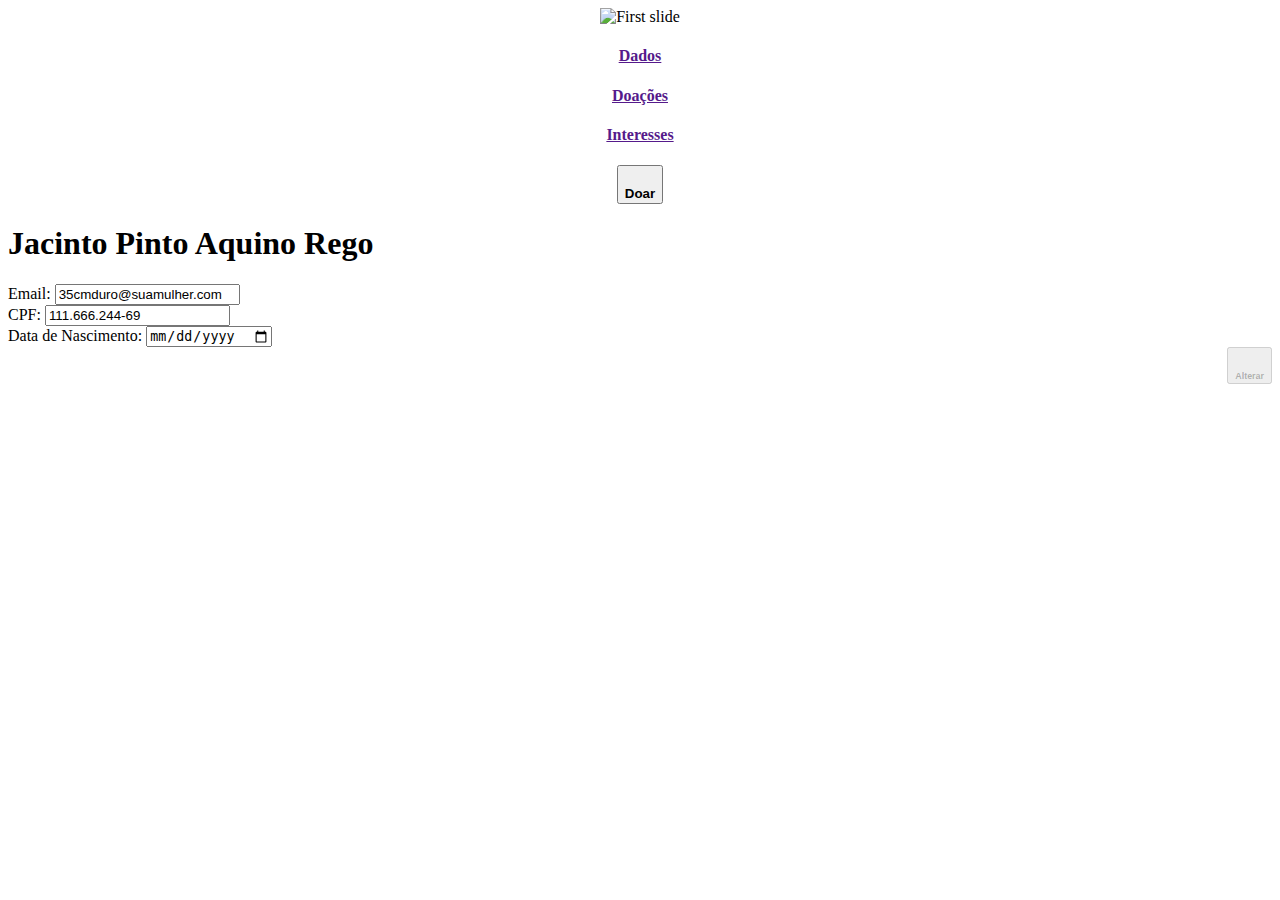
==== src/main/webapp/WEB-INF/views/Profile.html @ 367c4409 "pagina de Perfil" ====
<!DOCTYPE html>
<html>
	<head>
		<title>Profile</title>
		<meta charset="utf-8">
     	<meta name="viewport" content="width=device-width, initial-scale=1, minimum-scale=1, maximum-scale=1">

		<link rel="stylesheet" type="text/css" href="css/bootstrap/bootstrap.min.css"/>
		<link rel="stylesheet" type="text/css" href="css/layoutDoacao.css"/>
		<link href="https://fonts.googleapis.com/css?family=Capriola" rel="stylesheet">
		<link href="https://fonts.googleapis.com/css?family=Montserrat" rel="stylesheet">

		<link rel="stylesheet" href="https://cdnjs.cloudflare.com/ajax/libs/Swiper/4.4.6/css/swiper.css">
		<link rel="stylesheet" href="https://cdnjs.cloudflare.com/ajax/libs/Swiper/4.4.6/css/swiper.min.css">
		<link rel="stylesheet" href="https://use.fontawesome.com/releases/v5.7.2/css/all.css" integrity="sha384-fnmOCqbTlWIlj8LyTjo7mOUStjsKC4pOpQbqyi7RrhN7udi9RwhKkMHpvLbHG9Sr" crossorigin="anonymous">

		<script> 
			//Loader
			window.addEventListener('DOMContentLoaded', function(){
			    setTimeout(function(){
			     	$('#loading').fadeOut('slow', function() {
			      	$(window).scrollTop(0);
			      	$(this).remove();
			    	});
			    }, 500);		               
			});


			var ultimovalor = document.getElementId("#inputEmail").value;

			function verifica_valor(element) {
			  if (ultimovalor != element.value) {
			    document.getElementById("Alterar").disabled = false;
			  }
			}

		
			//Fim do Loader
		</script>
	</head>
	<body>
		<!-- Pre-Loader -->
	    <div class="pre-loader" id="loading">
	        <div id="loading-center">
	            <div id="loading-center-absolute">
	                <div class="object" id="object_four"></div> <!-- nome do gif -->
	                <div class="object" id="object_three"></div>
	                <div class="object" id="object_two"></div>
	                <div class="object" id="object_one"></div>
	            </div>
	        </div>
	    </div>
		<!--importar Cabeçalho-->
		<div class="container-fluid mt-5">
			<div class="row">
				<div class="col-lg-3">
					<div class="card shadow" style="text-align: center;">
						<div class="card-head">
							<img class="img-fluid rounded-circle center m-3" src="https://kcl-mrcdtp.com/wp-content/uploads/sites/201/2017/05/person_icongray-300x300.png" width="250" height="250" alt="First slide">
						</div>						
						<div class="card-body m-3">
							<div class="row">
								<a href=""><h4>Dados <i class="fas fa-database"></i></h4></a>
							</div>
							<div class="row">
								<a href=""><h4>Doações <i class="fas fa-gifts"></i></h4></a>
							</div>
							<div class="row">
								<a href=""><h4>Interesses <i class="fas fa-heart"></i></h4></a>
							</div>
							<div class="row mt-3">
								<button class="btn"><h4 style="margin-bottom: 0px;">Doar <i class="fas fa-gifts"></i></h4></button> 
							</div>
						</div>
					</div>
				</div>
				<div class="col-lg-9">
					<div class="card shadow">
						<div class="card-head p-3">
							<h1>Jacinto Pinto Aquino Rego</h1>
						</div>						
						<div class="card-body">
							<form class="needs-validation" novalidate>
								<div class="form-group">
									<label for="inputEmail">Email:</label>
	      							<input type="email" class="form-control" id="inputEmail4" onchange="verifica_valor(this)" value="35cmduro@suamulher.com">				
								</div>
								<div class="form-group">
									<label for="inputCPF">CPF:</label>
	      							<input type="text" class="form-control" id="inputCPF" onchange="verifica_valor(this)" value="111.666.244-69">					
								</div>
								<div class="form-group">
									<label for="inputData">Data de Nascimento:</label>
	      							<input id="inputData" class="form-control" type="date" onchange="verifica_valor(this)" value="30/04/2018">			
								</div>
								<button class="btn" id="Alterar" style="float: right;" disabled><h6 style="margin-bottom: 0px;">Alterar</h6></button>
							</div>
						</form>
					</div>
				</div>
			</div>
		</div>
		
		<script src="https://code.jquery.com/jquery-3.3.1.slim.min.js" crossorigin="anonymous"></script>
        <script src="js/jquery-3.3.1.min.js" type="text/javascript"></script>
		<script src="https://cdnjs.cloudflare.com/ajax/libs/Swiper/4.4.6/js/swiper.js"></script>
		<script src="https://cdnjs.cloudflare.com/ajax/libs/Swiper/4.4.6/js/swiper.min.js"></script>		
		<script src="https://cdnjs.cloudflare.com/ajax/libs/popper.js/1.12.9/umd/popper.min.js" crossorigin="anonymous"></script>
		<script src="https://maxcdn.bootstrapcdn.com/bootstrap/4.0.0/js/bootstrap.min.js" crossorigin="anonymous"></script>
	</body>
</html>
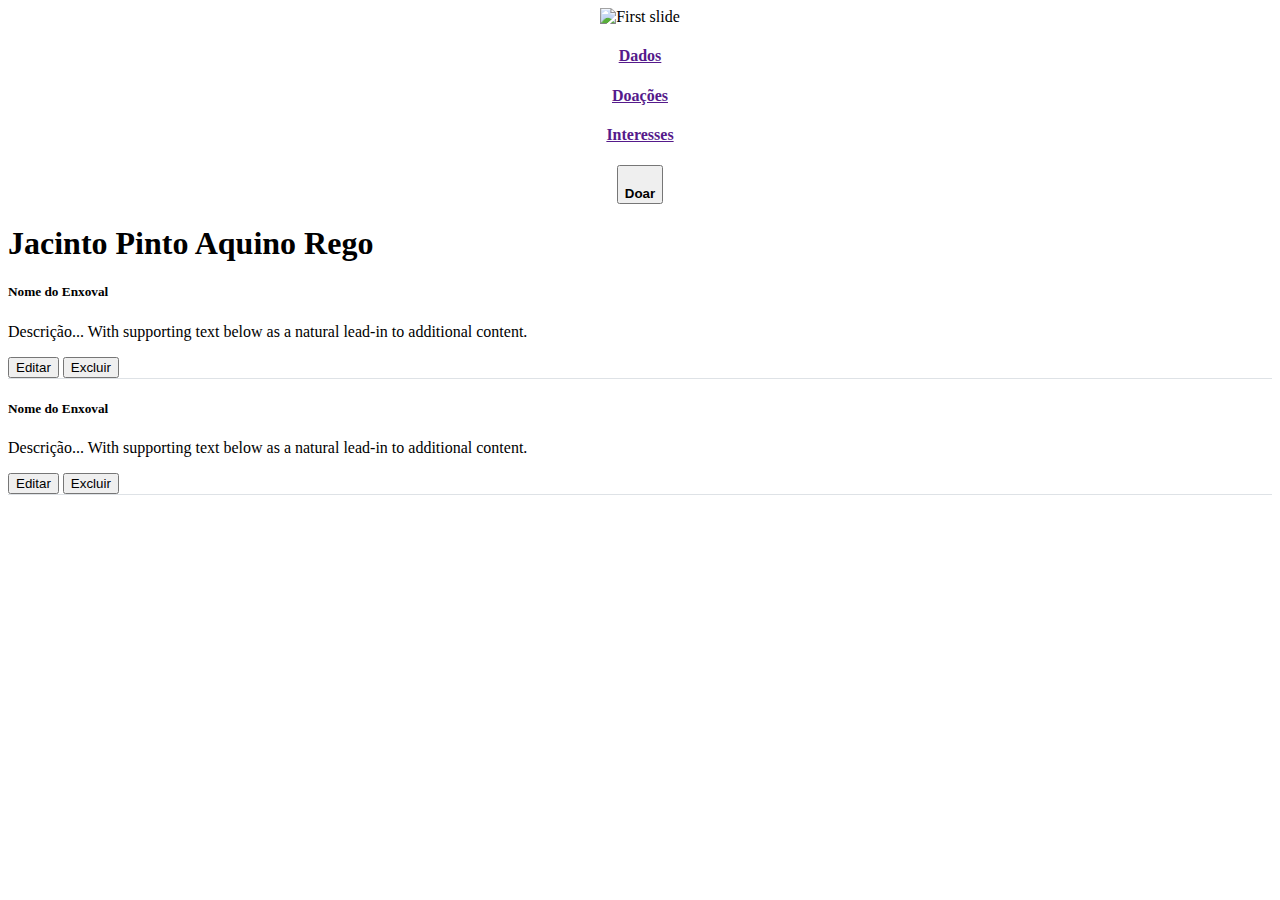
==== commit e4fc3ceb: "Doacoes" ====
--- a/src/main/webapp/WEB-INF/views/Profile.html
+++ b/src/main/webapp/WEB-INF/views/Profile.html
@@ -33,9 +33,9 @@
 			    document.getElementById("Alterar").disabled = false;
 			  }
 			}
+			//Fim do Loader
 
-		
-			//Fim do Loader
+			
 		</script>
 	</head>
 	<body>
@@ -74,28 +74,90 @@
 						</div>
 					</div>
 				</div>
-				<div class="col-lg-9">
+				<div class="col-lg-9" id="dados" style="display: none;">
 					<div class="card shadow">
 						<div class="card-head p-3">
 							<h1>Jacinto Pinto Aquino Rego</h1>
 						</div>						
 						<div class="card-body">
-							<form class="needs-validation" novalidate>
-								<div class="form-group">
-									<label for="inputEmail">Email:</label>
-	      							<input type="email" class="form-control" id="inputEmail4" onchange="verifica_valor(this)" value="35cmduro@suamulher.com">				
+							<ul class="nav nav-tabs mb-3" id="myTab" role="tablist">
+							  	<li class="nav-item">
+							    	<a  class="nav-link active" id="Principal-tab" data-toggle="tab" href="#Principal" role="tab" aria-controls="Principal" aria-selected="true">Principal</a>
+							  	</li>
+							  	<li class="nav-item">
+							    	<a class="nav-link" id="Meus_dados-tab" data-toggle="tab" href="#Meus_dados" role="tab" aria-controls="Meus_dados" aria-selected="false">Meus dados</a>
+							  	</li>
+							  	<li class="nav-item">
+							    	<a class="nav-link" id="Endereço-tab" data-toggle="tab" href="#Endereço" role="tab" aria-controls="Endereço" aria-selected="false">Endereço</a>
+							  	</li>
+							</ul>
+							<div class="tab-content container" id="myTabContent">
+								<div class="tab-pane fade show active" id="Principal" role="tabpanel" aria-labelledby="Principal-tab">
+									<form class="needs-validation" novalidate>
+										<div class="form-group">
+											<label for="inputEmail">Email:</label>
+			      							<input type="email" class="form-control" id="inputEmail4" onchange="verifica_valor(this)" value="35cmduro@suamulher.com">				
+										</div>										
+										<button class="btn" id="Alterar" style="float: right;" disabled><h6 style="margin-bottom: 0px;">Alterar</h6></button>							
+									</form>
 								</div>
-								<div class="form-group">
-									<label for="inputCPF">CPF:</label>
-	      							<input type="text" class="form-control" id="inputCPF" onchange="verifica_valor(this)" value="111.666.244-69">					
+								<div class="tab-pane fade" id="Meus_dados" role="tabpanel" aria-labelledby="Meus_dados-tab">
+									<form class="needs-validation" novalidate>
+										<div class="form-group">
+											<label for="inputEmail">Telefone:</label>
+			      							<input type="email" class="form-control" id="inputTel" onchange="verifica_valor(this)">
+										</div>
+										<div class="form-group">
+											<label for="inputCPF">CPF:</label>
+			      							<input type="text" class="form-control" id="inputCPF" onchange="verifica_valor(this)" value="111.666.244-69">					
+										</div>
+										<div class="form-group">
+											<label for="inputData">Data de Nascimento:</label>
+			      							<input id="inputData" class="form-control" type="date" onchange="verifica_valor(this)" value="30/04/2018">			
+										</div>
+										<button class="btn" id="Alterar" style="float: right;" disabled><h6 style="margin-bottom: 0px;">Alterar</h6></button>							
+									</form>
 								</div>
-								<div class="form-group">
-									<label for="inputData">Data de Nascimento:</label>
-	      							<input id="inputData" class="form-control" type="date" onchange="verifica_valor(this)" value="30/04/2018">			
+								<div class="tab-pane fade" id="Endereço" role="tabpanel" aria-labelledby="Endereço-tab">
+									<form class="needs-validation" novalidate>
+										<div class="form-group">
+											<label for="inputEmail">Cidade:</label>
+			      							<input type="email" class="form-control" id="inputCidade" onchange="verifica_valor(this)">				
+										</div>
+										<div class="form-group">
+											<label for="inputCPF">Estado:</label>
+			      							<input type="text" class="form-control" id="inputEstado" onchange="verifica_valor(this)">					
+										</div>										
+										<button class="btn" id="Alterar" style="float: right;" disabled><h6 style="margin-bottom: 0px;">Alterar</h6></button>							
+									</form>
 								</div>
-								<button class="btn" id="Alterar" style="float: right;" disabled><h6 style="margin-bottom: 0px;">Alterar</h6></button>
 							</div>
-						</form>
+						</div>
+					</div>
+				</div>
+				<div class="col-lg-9" id="doacoes">
+					<div class="card shadow">
+						<div class="card-head p-3">
+							<h1>Jacinto Pinto Aquino Rego</h1>
+						</div>						
+						<div class="card-body">						
+							<div class="card w-100" style="border-bottom: 1px solid #dee2e6;">
+								<div class="card-body">
+									<h5 class="card-title">Nome do Enxoval</h5>
+									<p class="card-text">Descrição... With supporting text below as a natural lead-in to additional content.</p>
+									<button class="btn btn-outline-segundary">Editar</button>
+									<button class="btn btn-danger">Excluir</button>
+								</div>
+							</div>
+							<div class="card w-100" style="border-bottom: 1px solid #dee2e6;">
+								<div class="card-body">
+									<h5 class="card-title">Nome do Enxoval</h5>
+									<p class="card-text">Descrição... With supporting text below as a natural lead-in to additional content.</p>
+									<button class="btn btn-outline-segundary">Editar</button>
+									<button class="btn btn-danger">Excluir</button>
+								</div>
+							</div>
+						</div>
 					</div>
 				</div>
 			</div>
